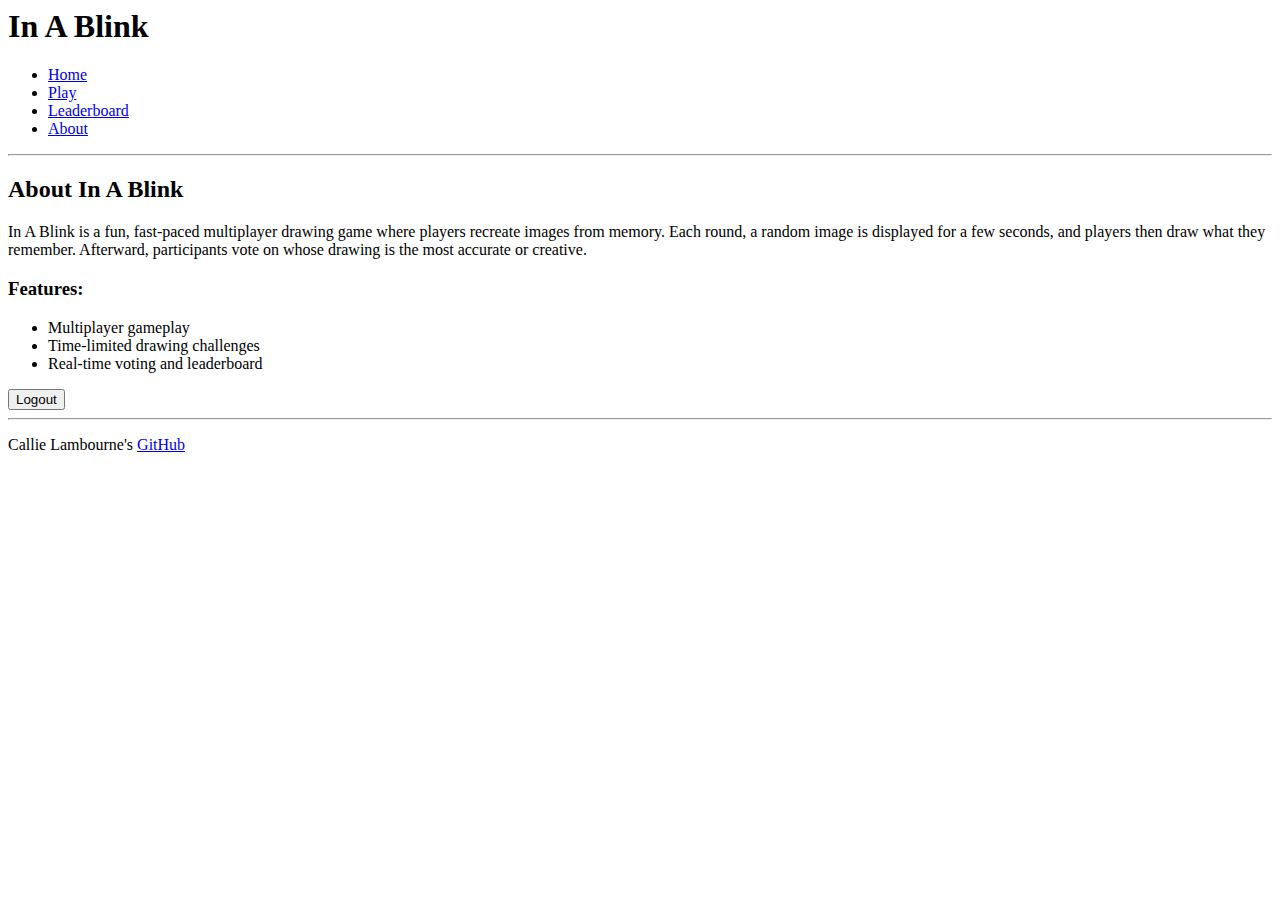
==== about.html @ bca30bcc "FIX THE ICON" ====
<html lang="en"></html>
    <head>
        <meta charset="UTF-8" />
        <!-- Tell browsers not to scale the viewport automatically -->
        <meta name="viewport" content="width=device-width, initial-scale=1.0" />
        <title>In A Blink HTML</title>
        <link rel="icon" href="favicon.ico">
    </head>
    <body>
        <header>
            <h1>In A Blink</h1>
            <nav>
              <menu>
                <li><a href="firstpage.html">Home</a></li>
                <li><a href="game.html">Play</a></li>
                <li><a href="leaderboard.html">Leaderboard</a></li>
                <li><a href="about.html">About</a></li>
              </menu>
            </nav>

            <hr />
        </header>

        <main>
            <h2>About In A Blink</h2>
            <p>In A Blink is a fun, fast-paced multiplayer drawing game where players recreate images from memory. Each round, a random image is displayed for a few seconds, and players then draw what they remember. Afterward, participants vote on whose drawing is the most accurate or creative.</p>
            
            <h3>Features:</h3>
            <ul>
                <li>Multiplayer gameplay</li>
                <li>Time-limited drawing challenges</li>
                <li>Real-time voting and leaderboard</li>
            </ul>
            <a href="index.html"></a>
                <button>Logout</button>
            </a>
        </main>
        

        <footer>
            <hr />
            <p>Callie Lambourne's <a href="https://github.com/callielamb/startup.git">GitHub</a></p>
        </footer>
    </body>
</html>
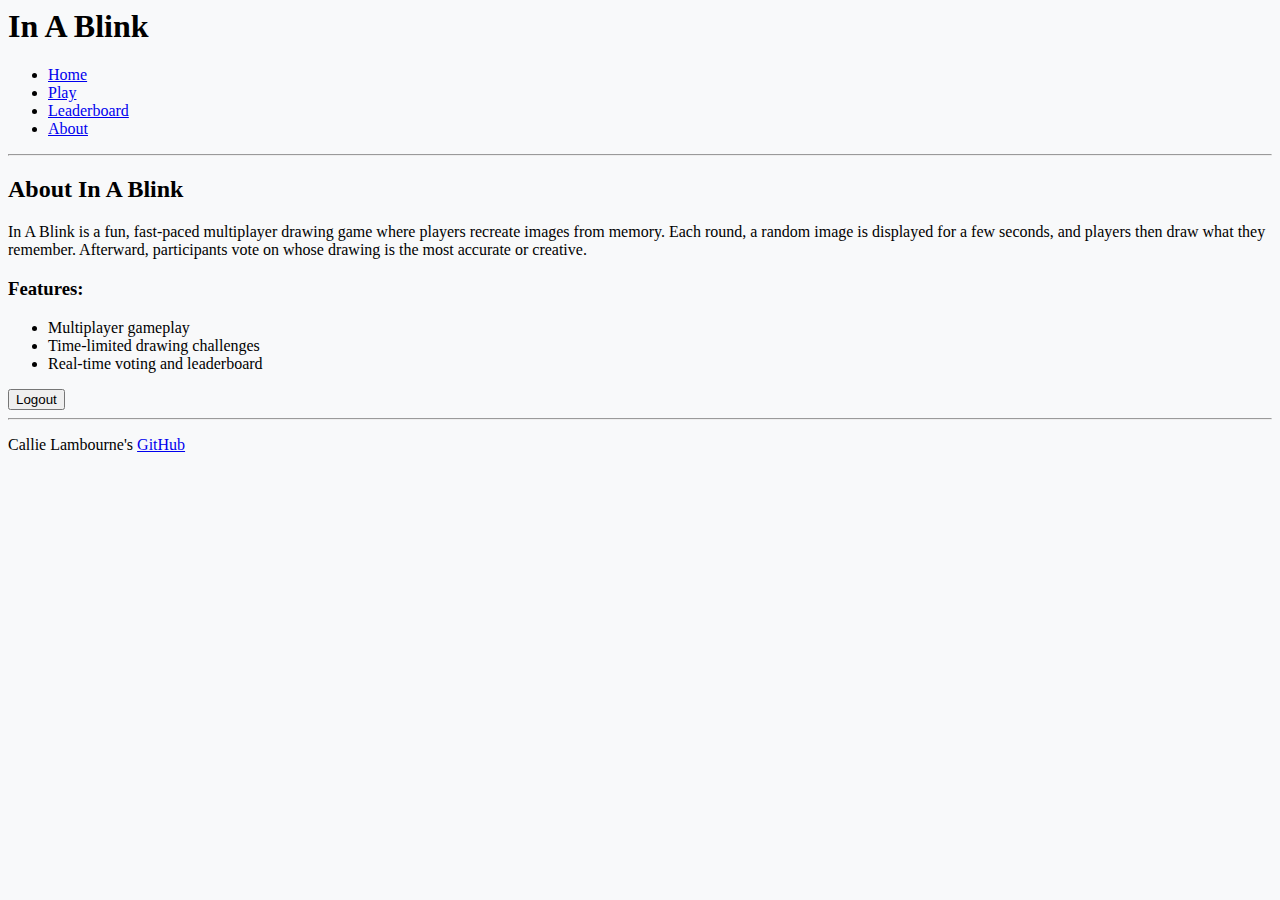
==== commit 7e503570: "starting CSS: the login page is almost done" ====
--- a/about.html
+++ b/about.html
@@ -1,10 +1,19 @@
 <html lang="en"></html>
     <head>
         <meta charset="UTF-8" />
-        <!-- Tell browsers not to scale the viewport automatically -->
         <meta name="viewport" content="width=device-width, initial-scale=1.0" />
         <title>In A Blink HTML</title>
-        <link rel="icon" href="favicon.ico">
+        <link rel="icon" href="favicon.png">
+        <link rel="stylesheet" href="firstpage-style.css" />
+        <link rel="stylesheet" href="About-Style.css" />
+
+        <!-- Include bootstrap CSS framework -->
+        <link
+            href="https://cdn.jsdelivr.net/npm/bootstrap@5.2.2/dist/css/bootstrap.min.css"
+            rel="stylesheet"
+            integrity="sha384-Zenh87qX5JnK2Jl0vWa8Ck2rdkQ2Bzep5IDxbcnCeuOxjzrPF/et3URy9Bv1WTRi"
+            crossorigin="anonymous"
+        />
     </head>
     <body>
         <header>
--- a/About-Style.css
+++ b/About-Style.css
@@ -0,0 +1,8 @@
+
+/* Custom styles for the About page */
+
+body {
+    background-color: #f8f9fa; /* Light background to start with */
+}
+
+/* Add your custom styles below */
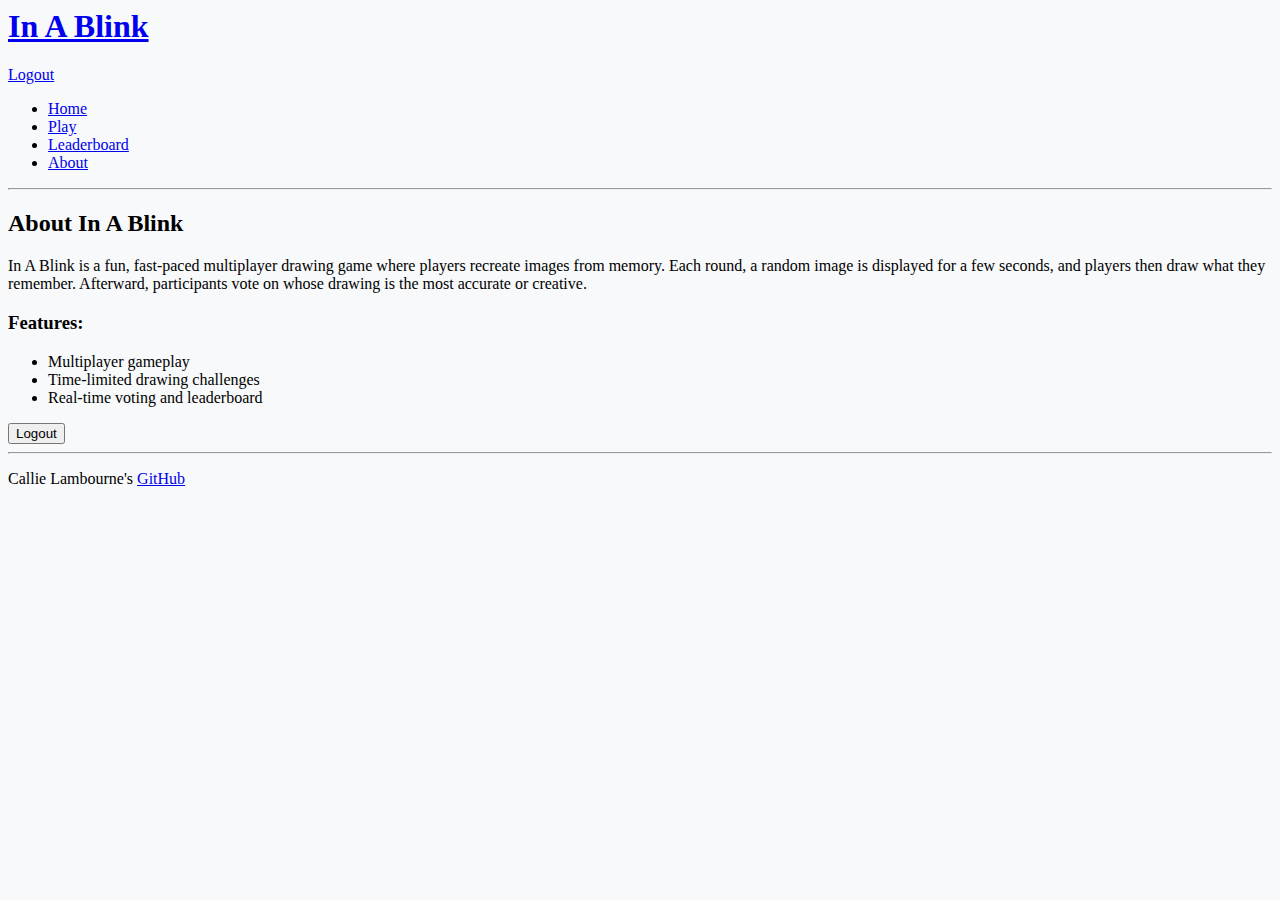
==== commit badc955d: "fixed login page again" ====
--- a/about.html
+++ b/about.html
@@ -4,7 +4,6 @@
         <meta name="viewport" content="width=device-width, initial-scale=1.0" />
         <title>In A Blink HTML</title>
         <link rel="icon" href="favicon.png">
-        <link rel="stylesheet" href="firstpage-style.css" />
         <link rel="stylesheet" href="About-Style.css" />
 
         <!-- Include bootstrap CSS framework -->
@@ -17,10 +16,15 @@
     </head>
     <body>
         <header>
-            <h1>In A Blink</h1>
+            <div class="d-flex align-items-center">
+                <a class="navbar-brand" href="home.html">
+                    <h1 class="h3">In A Blink</h1>
+                </a>
+                <a href="index.html" class="btn btn-secondary ms-3">Logout</a> <!-- Logout button with margin-left -->
+            </div>
             <nav>
               <menu>
-                <li><a href="firstpage.html">Home</a></li>
+                <li><a href="home.html">Home</a></li>
                 <li><a href="game.html">Play</a></li>
                 <li><a href="leaderboard.html">Leaderboard</a></li>
                 <li><a href="about.html">About</a></li>
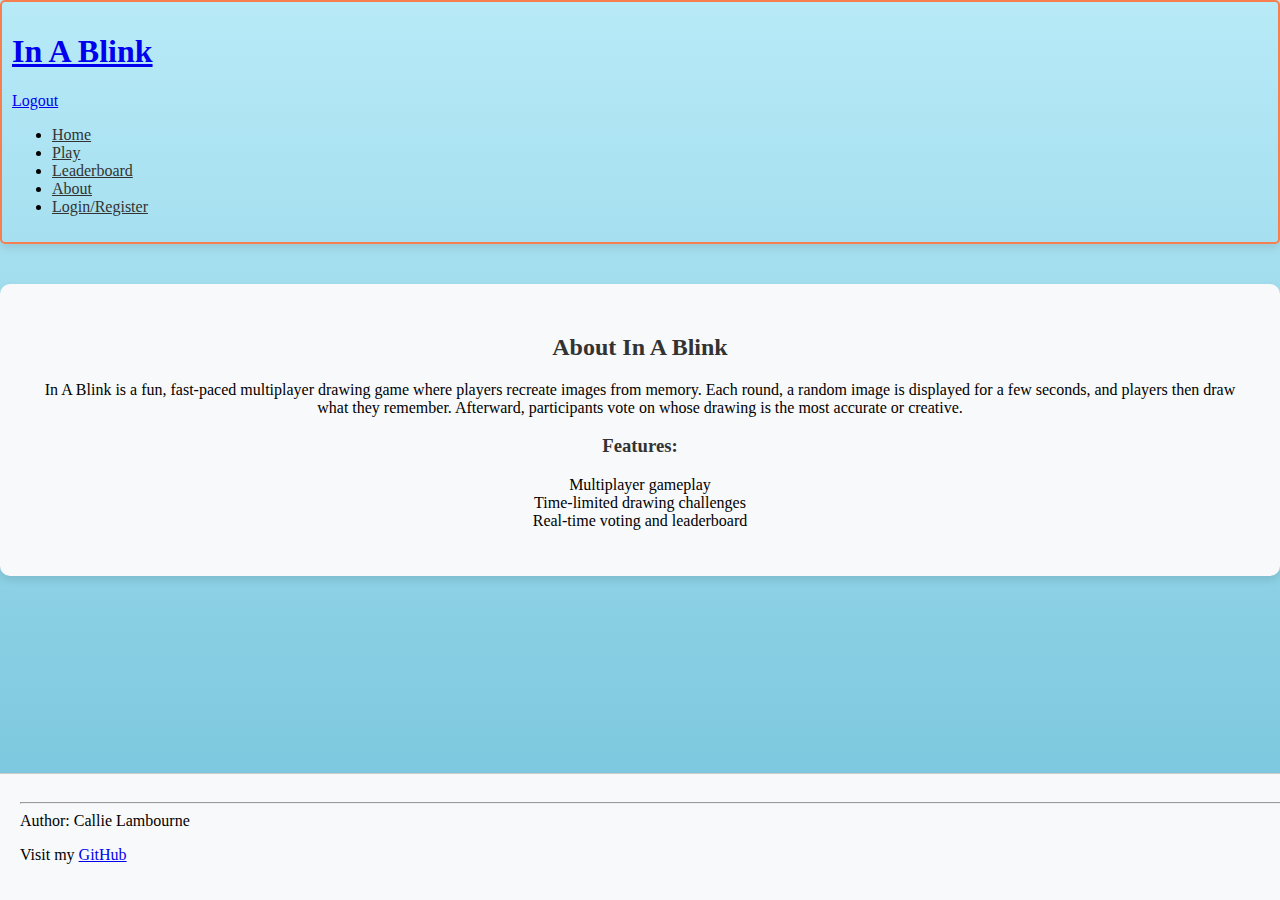
==== commit 398892f9: "leaderboard/about page" ====
--- a/about.html
+++ b/about.html
@@ -1,58 +1,65 @@
-<html lang="en"></html>
-    <head>
-        <meta charset="UTF-8" />
-        <meta name="viewport" content="width=device-width, initial-scale=1.0" />
-        <title>In A Blink HTML</title>
-        <link rel="icon" href="favicon.png">
-        <link rel="stylesheet" href="About-Style.css" />
+<!DOCTYPE html>
+<html lang="en">
+<head>
+    <meta charset="UTF-8" />
+    <meta name="viewport" content="width=device-width, initial-scale=1.0" />
+    <title>In A Blink - About</title>
+    <link rel="icon" href="favicon.png">
+    <link rel="stylesheet" href="About-Style.css" />
 
-        <!-- Include bootstrap CSS framework -->
-        <link
-            href="https://cdn.jsdelivr.net/npm/bootstrap@5.2.2/dist/css/bootstrap.min.css"
-            rel="stylesheet"
-            integrity="sha384-Zenh87qX5JnK2Jl0vWa8Ck2rdkQ2Bzep5IDxbcnCeuOxjzrPF/et3URy9Bv1WTRi"
-            crossorigin="anonymous"
-        />
-    </head>
-    <body>
-        <header>
+    <!-- Include Bootstrap CSS framework -->
+    <link
+        href="https://cdn.jsdelivr.net/npm/bootstrap@5.2.2/dist/css/bootstrap.min.css"
+        rel="stylesheet"
+        integrity="sha384-Zenh87qX5JnK2Jl0vWa8Ck2rdkQ2Bzep5IDxbcnCeuOxjzrPF/et3URy9Bv1WTRi"
+        crossorigin="anonymous"
+    />
+</head>
+<body>
+    <!-- Header with Navbar from the homepage -->
+    <header class="navbar bg-light py-3 mb-4">
+        <div class="container-fluid d-flex justify-content-between">
+            <!-- Brand Title and Logout Button -->
             <div class="d-flex align-items-center">
                 <a class="navbar-brand" href="home.html">
                     <h1 class="h3">In A Blink</h1>
                 </a>
-                <a href="index.html" class="btn btn-secondary ms-3">Logout</a> <!-- Logout button with margin-left -->
+                <a href="index.html" class="btn btn-secondary ms-3">Logout</a> <!-- Logout button -->
             </div>
             <nav>
-              <menu>
-                <li><a href="home.html">Home</a></li>
-                <li><a href="game.html">Play</a></li>
-                <li><a href="leaderboard.html">Leaderboard</a></li>
-                <li><a href="about.html">About</a></li>
-              </menu>
+                <ul class="nav">
+                    <li class="nav-item"><a class="nav-link" href="home.html">Home</a></li>
+                    <li class="nav-item"><a class="nav-link" href="game.html">Play</a></li>
+                    <li class="nav-item"><a class="nav-link" href="leaderboard.html">Leaderboard</a></li>
+                    <li class="nav-item"><a class="nav-link" href="about.html">About</a></li>
+                    <li class="nav-item"><a class="nav-link" href="index.html">Login/Register</a></li>
+                </ul>
             </nav>
+        </div>
+    </header>
 
-            <hr />
-        </header>
-
-        <main>
+    <!-- Main Content -->
+    <main class="container">
+        <div class="about-section text-center p-4 rounded shadow-sm">
             <h2>About In A Blink</h2>
             <p>In A Blink is a fun, fast-paced multiplayer drawing game where players recreate images from memory. Each round, a random image is displayed for a few seconds, and players then draw what they remember. Afterward, participants vote on whose drawing is the most accurate or creative.</p>
             
             <h3>Features:</h3>
-            <ul>
+            <ul class="list-unstyled">
                 <li>Multiplayer gameplay</li>
                 <li>Time-limited drawing challenges</li>
                 <li>Real-time voting and leaderboard</li>
             </ul>
-            <a href="index.html"></a>
-                <button>Logout</button>
-            </a>
-        </main>
-        
+        </div>
+    </main>
 
-        <footer>
+    <!-- Footer from the homepage -->
+    <footer class="bg-light py-3 mt-5">
+        <div class="container text-center">
             <hr />
-            <p>Callie Lambourne's <a href="https://github.com/callielamb/startup.git">GitHub</a></p>
-        </footer>
-    </body>
+            <span class="text-reset">Author: Callie Lambourne</span>
+            <p>Visit my <a href="https://github.com/callielamb/startup.git">GitHub</a></p>
+        </div>
+    </footer>
+</body>
 </html>
--- a/About-Style.css
+++ b/About-Style.css
@@ -1,8 +1,87 @@
-
-/* Custom styles for the About page */
-
+/* Body and Background */
 body {
-    background-color: #f8f9fa; /* Light background to start with */
+    background: linear-gradient(to bottom, #b8eaf7, #74c3db); /* Light blue gradient */
+    margin: 0;
+    padding: 0;
+    display: flex;
+    flex-direction: column;
+    min-height: 100vh; /* Ensure the body takes up the full viewport height */
 }
 
-/* Add your custom styles below */
+/* Main content should grow to fill available space */
+main {
+    flex-grow: 1; /* Ensures the main content takes up available space */
+}
+
+/* Footer styling */
+footer {
+    background-color: #f8f9fa;
+    padding: 20px;
+    margin-top: auto; /* Push the footer to the bottom */
+    border-top: 1px solid #ccc;
+    width: 100%;
+}
+
+/* About Section Styling */
+.about-section {
+    background-color: #f8f9fa; /* Off-white background */
+    border-radius: 10px; /* Rounded corners */
+    padding: 30px;
+    margin-top: 40px;
+    box-shadow: 0 4px 8px rgba(0, 0, 0, 0.1); /* Subtle shadow */
+    text-align: center; /* Center all text */
+}
+
+/* Heading styles */
+h2, h3 {
+    color: #333;
+}
+
+/* Navbar Customization */
+.navbar {
+    border: 2px solid #f77f4f; /* Coral border */
+    border-radius: 5px; /* Rounded corners */
+    padding: 10px;
+    box-shadow: 0 4px 8px rgba(0, 0, 0, 0.1); /* Subtle shadow */
+}
+
+.nav-link {
+    color: #333 !important; /* Dark gray */
+}
+
+.nav-link:hover {
+    color: #ff7f50 !important; /* Coral on hover */
+}
+
+/* Custom button colors */
+.btn-primary {
+    background-color: #f77f4f !important; /* Coral */
+    border-color: #d97046 !important;
+}
+
+.btn-primary:hover {
+    background-color: #e66b3c !important; /* Darker coral */
+    border-color: #e66b3c !important;
+}
+
+/* Remove list bullets */
+.list-unstyled {
+    list-style-type: none;
+    padding: 0;
+}
+
+/* Adjust margin for spacing */
+.mt-3 {
+    margin-top: 20px;
+}
+
+/* Media query for small heights (below 500px)*/
+@media (max-height: 500px) {
+    .navbar {
+        display: none;  /*Hide the header when the height is below 500px */
+    }
+
+    footer{
+        display:none;
+    }
+} 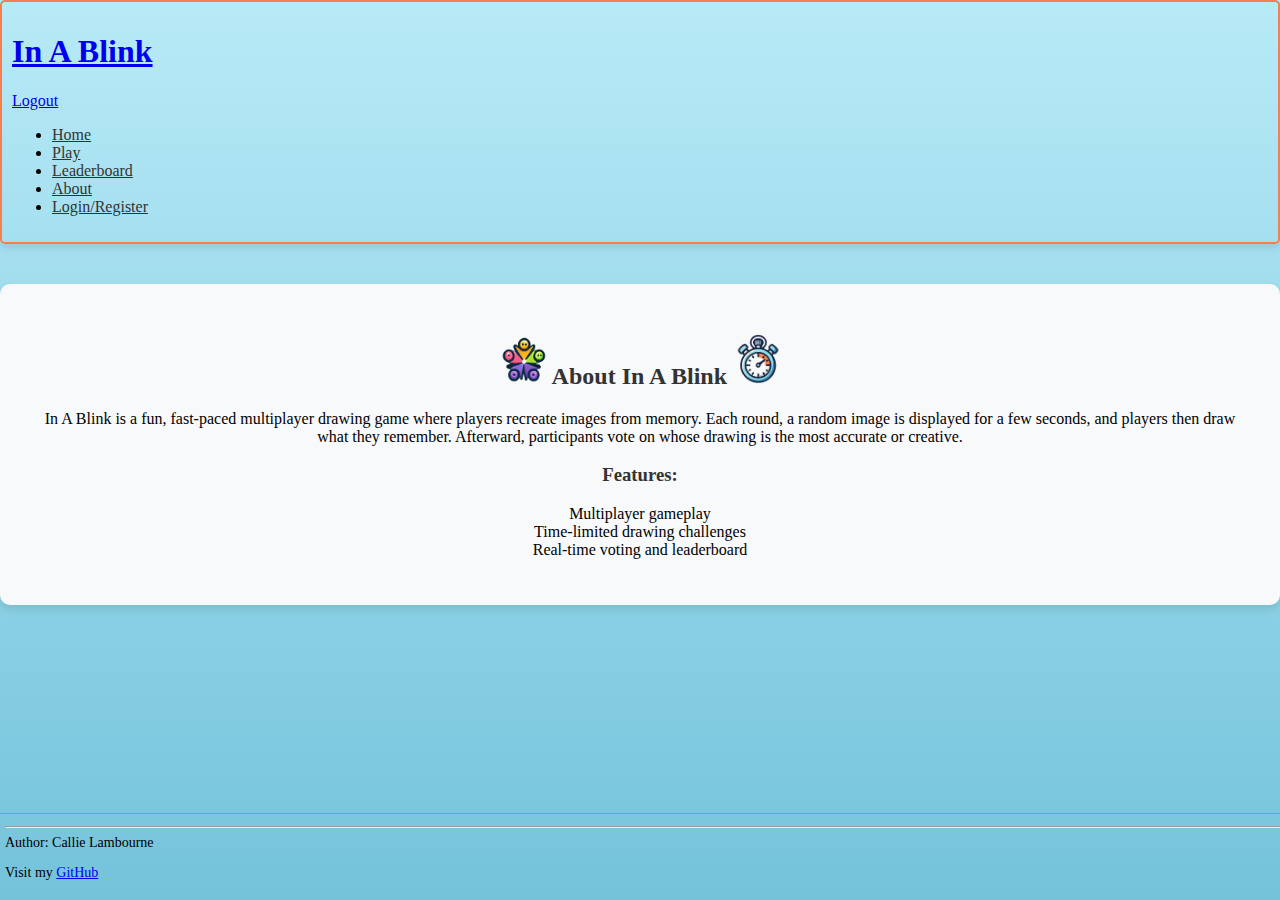
==== commit 6f6ac3a4: "spruced up the about page" ====
--- a/about.html
+++ b/about.html
@@ -41,7 +41,11 @@
     <!-- Main Content -->
     <main class="container">
         <div class="about-section text-center p-4 rounded shadow-sm">
-            <h2>About In A Blink</h2>
+            <h2>
+                <img src="multiplayer.png" alt="Group of cartoon people to represent multiplayer" width="50" height="50">
+                About In A Blink
+                <img src="timer2.png" alt="Stop Watch" width="50" height="50">
+            </h2>
             <p>In A Blink is a fun, fast-paced multiplayer drawing game where players recreate images from memory. Each round, a random image is displayed for a few seconds, and players then draw what they remember. Afterward, participants vote on whose drawing is the most accurate or creative.</p>
             
             <h3>Features:</h3>
@@ -54,7 +58,7 @@
     </main>
 
     <!-- Footer from the homepage -->
-    <footer class="bg-light py-3 mt-5">
+    <footer class="bg-light py-1 mt-5">
         <div class="container text-center">
             <hr />
             <span class="text-reset">Author: Callie Lambourne</span>
--- a/About-Style.css
+++ b/About-Style.css
@@ -15,11 +15,11 @@
 
 /* Footer styling */
 footer {
-    background-color: #f8f9fa;
-    padding: 20px;
+    padding: 5px;
     margin-top: auto; /* Push the footer to the bottom */
-    border-top: 1px solid #ccc;
+    border-top: 1px solid #979797;
     width: 100%;
+    font-size: 14px;
 }
 
 /* About Section Styling */
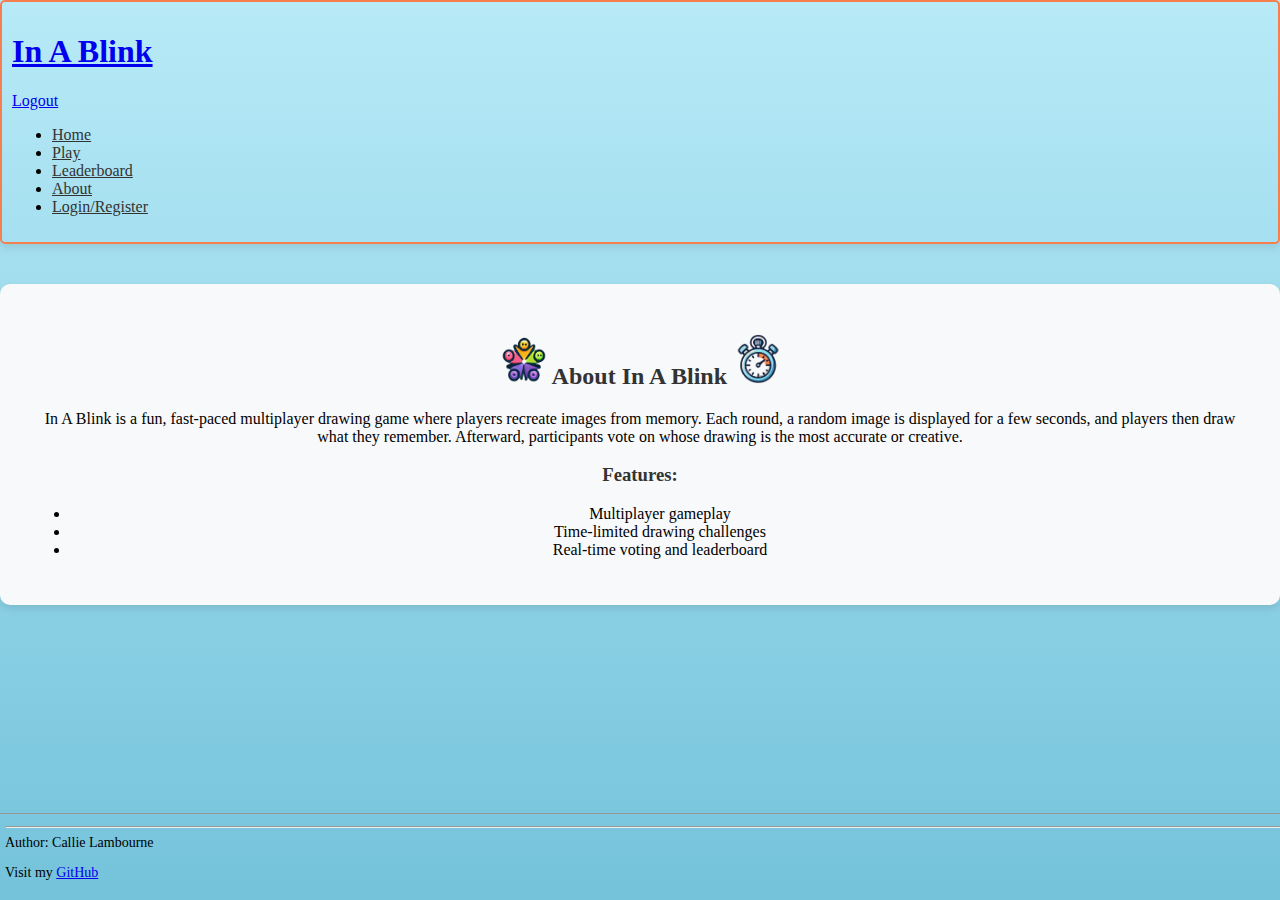
==== commit 87240f41: "edited every page and messed with some headers. Also updated ReadMe" ====
--- a/about.html
+++ b/about.html
@@ -16,15 +16,15 @@
     />
 </head>
 <body>
-    <!-- Header with Navbar from the homepage -->
+    <!-- Header -->
     <header class="navbar bg-light py-3 mb-4">
         <div class="container-fluid d-flex justify-content-between">
-            <!-- Brand Title and Logout Button -->
+            <!--Title and Logout Button -->
             <div class="d-flex align-items-center">
                 <a class="navbar-brand" href="home.html">
                     <h1 class="h3">In A Blink</h1>
                 </a>
-                <a href="index.html" class="btn btn-secondary ms-3">Logout</a> <!-- Logout button -->
+                <a href="index.html" class="btn btn-secondary ms-3">Logout</a>
             </div>
             <nav>
                 <ul class="nav">
@@ -57,7 +57,7 @@
         </div>
     </main>
 
-    <!-- Footer from the homepage -->
+    <!-- Footer -->
     <footer class="bg-light py-1 mt-5">
         <div class="container text-center">
             <hr />
--- a/About-Style.css
+++ b/About-Style.css
@@ -5,12 +5,12 @@
     padding: 0;
     display: flex;
     flex-direction: column;
-    min-height: 100vh; /* Ensure the body takes up the full viewport height */
+    min-height: 100vh; /* body at full height */
 }
 
-/* Main content should grow to fill available space */
+/* grow to fill available space */
 main {
-    flex-grow: 1; /* Ensures the main content takes up available space */
+    flex-grow: 1; 
 }
 
 /* Footer styling */
@@ -64,12 +64,6 @@
     border-color: #e66b3c !important;
 }
 
-/* Remove list bullets */
-.list-unstyled {
-    list-style-type: none;
-    padding: 0;
-}
-
 /* Adjust margin for spacing */
 .mt-3 {
     margin-top: 20px;
@@ -78,7 +72,7 @@
 /* Media query for small heights (below 500px)*/
 @media (max-height: 500px) {
     .navbar {
-        display: none;  /*Hide the header when the height is below 500px */
+        display: none;
     }
 
     footer{
